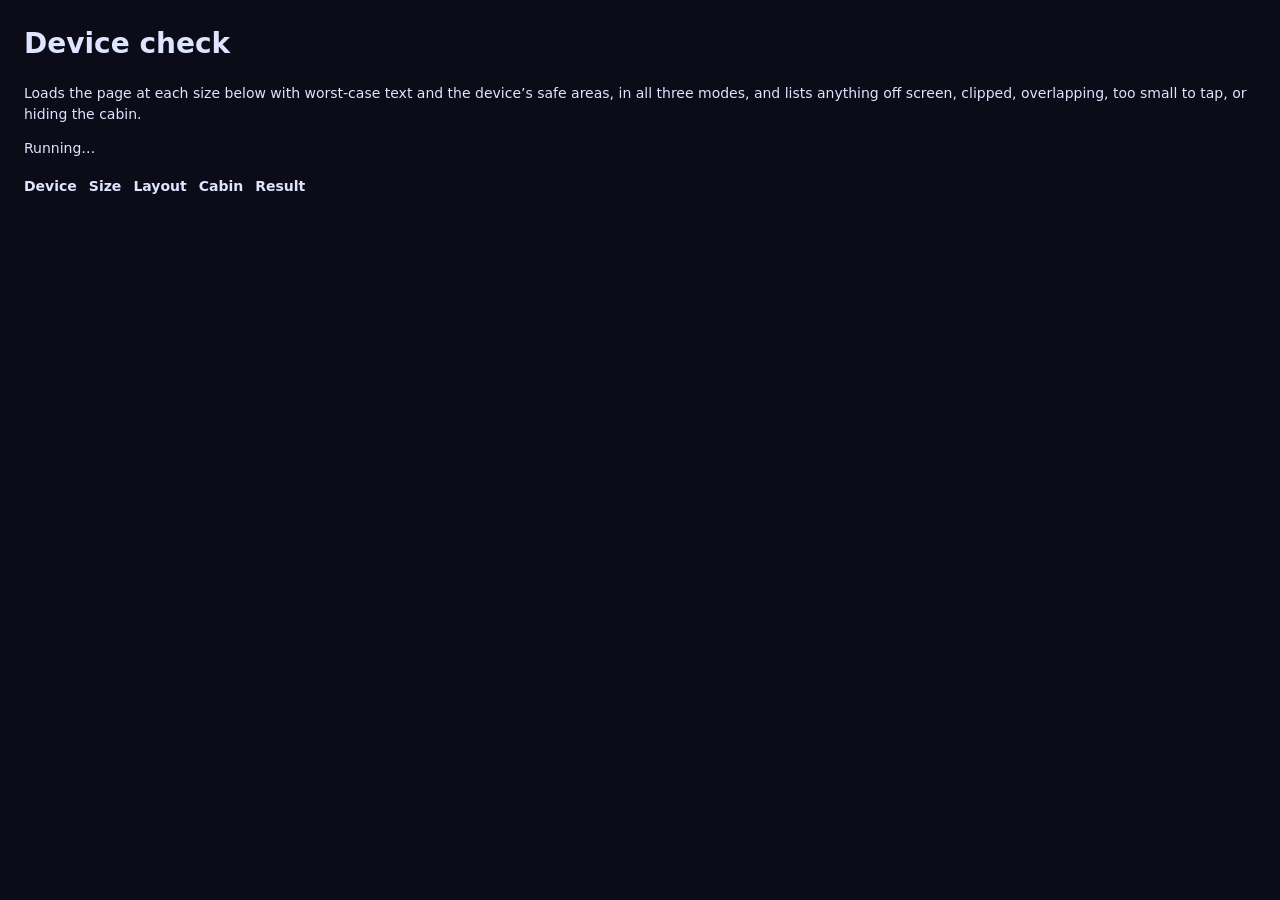
==== web/dev/devices.html @ afff6fdd "Fit every screen size; add README GIFs and pictures - Checked on 47 sizes (280 px folding-phone cove" ====
<!doctype html>
<html lang="en">
<head>
  <meta charset="utf-8">
  <title>Nightfall: device check</title>
  <style>
    body { font: 14px/1.45 system-ui, sans-serif; background: #0b0c18; color: #dfe4ff; margin: 24px; }
    table { border-collapse: collapse; }
    td, th { padding: 4px 12px 4px 0; vertical-align: top; text-align: left; }
    .ok { color: #a6e3c8; } .bad { color: #ffbf78; }
    iframe { position: fixed; left: 0; top: 0; border: 0; visibility: hidden; }
  </style>
</head>
<body>
  <h1>Device check</h1>
  <p>Loads the page at each size below with worst-case text and the device’s safe areas, in all three
    modes, and lists anything off screen, clipped, overlapping, too small to tap, or hiding the cabin.</p>
  <p id="sum">Running…</p>
  <table><thead><tr><th>Device</th><th>Size</th><th>Layout</th><th>Cabin</th><th>Result</th></tr></thead><tbody id="rows"></tbody></table>
  <iframe id="f"></iframe>
  <script type="module">
    import { audit } from './devices.js';
    const rows = document.getElementById('rows');
    const results = await audit(document.getElementById('f'), undefined, (r) => {
      const tr = rows.insertRow();
      for (const v of [r.name, r.size, r.layout || (r.webgl ? '' : 'no WebGL'), r.cabin]) tr.insertCell().textContent = v;
      const c = tr.insertCell();
      c.className = r.issues.length ? 'bad' : 'ok';
      c.innerHTML = r.issues.length ? r.issues.map((s) => s.replace(/&/g, '&amp;').replace(/</g, '&lt;')).join('<br>') : 'ok';
    });
    const bad = results.filter((r) => r.issues.length).length;
    document.getElementById('sum').textContent = `${results.length} sizes, ${bad} with problems.`;
    window.auditResults = results;
  </script>
</body>
</html>
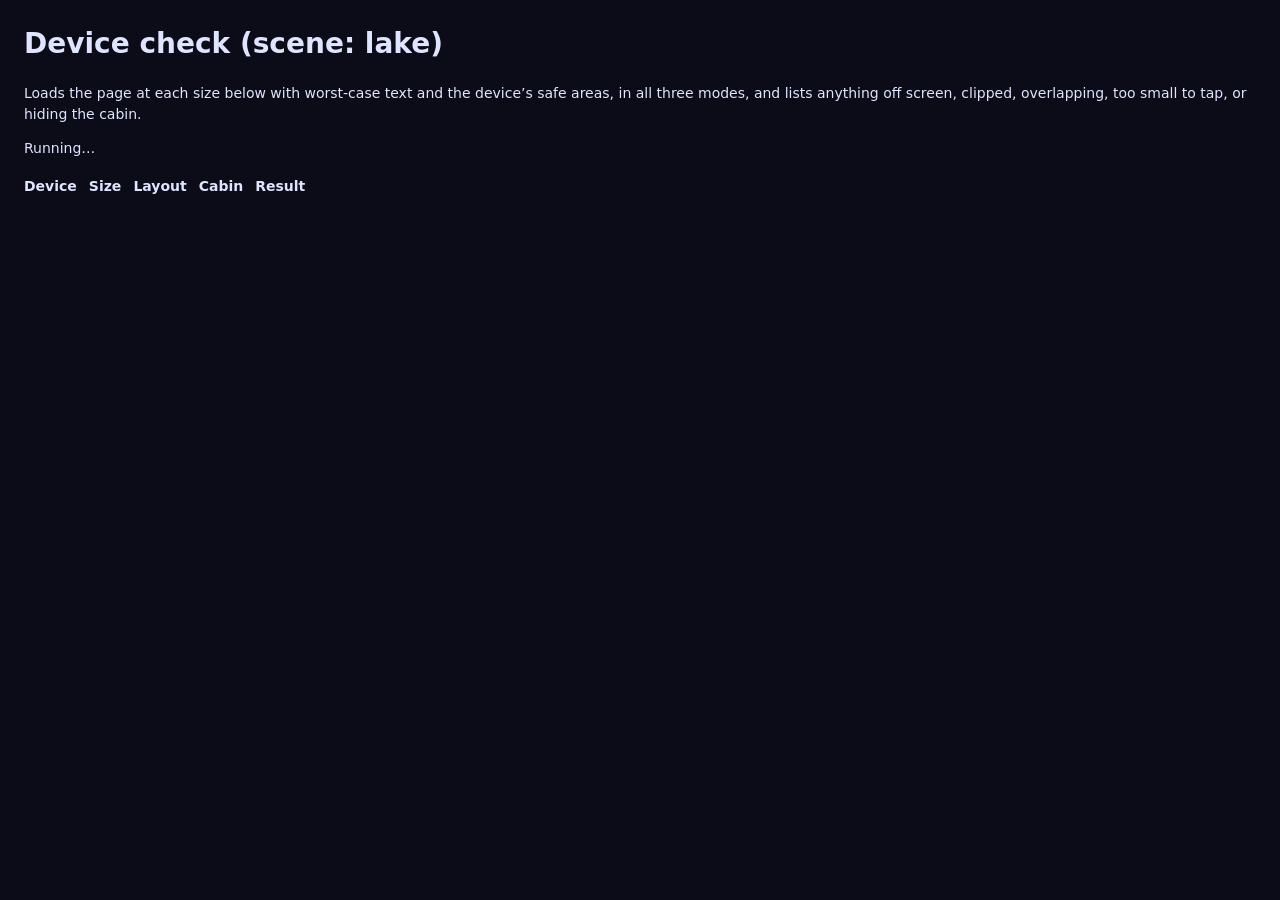
==== commit d80d3bd7: "Scene system: the world under the sky is a module you can swap - web/scenes/: a registry and the lak" ====
--- a/web/dev/devices.html
+++ b/web/dev/devices.html
@@ -21,13 +21,15 @@
   <script type="module">
     import { audit } from './devices.js';
     const rows = document.getElementById('rows');
+    const sceneParam = new URLSearchParams(location.search).get('scene') || 'lake';
+    document.querySelector('h1').textContent += ` (scene: ${sceneParam})`;
     const results = await audit(document.getElementById('f'), undefined, (r) => {
       const tr = rows.insertRow();
       for (const v of [r.name, r.size, r.layout || (r.webgl ? '' : 'no WebGL'), r.cabin]) tr.insertCell().textContent = v;
       const c = tr.insertCell();
       c.className = r.issues.length ? 'bad' : 'ok';
       c.innerHTML = r.issues.length ? r.issues.map((s) => s.replace(/&/g, '&amp;').replace(/</g, '&lt;')).join('<br>') : 'ok';
-    });
+    }, sceneParam);
     const bad = results.filter((r) => r.issues.length).length;
     document.getElementById('sum').textContent = `${results.length} sizes, ${bad} with problems.`;
     window.auditResults = results;
